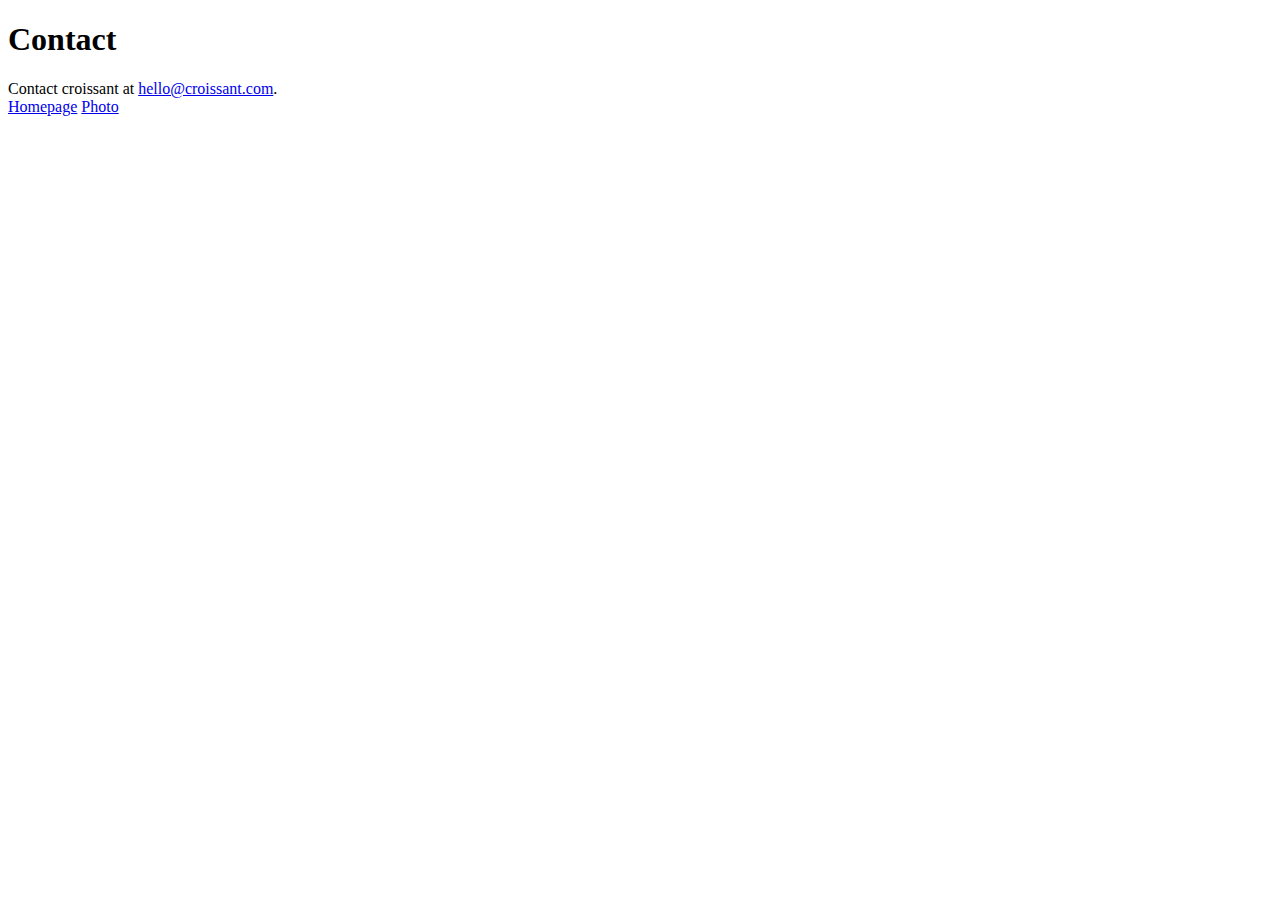
==== contact.html @ 699adf85 "Created the initial file structure" ====
<!DOCTYPE html>
<html lang="en">
  <head>
    <meta charset="UTF-8" />
    <meta http-equiv="X-UA-Compatible" content="IE=edge" />
    <meta name="viewport" content="width=device-width, initial-scale=1.0" />
    <title>Contact Croissant</title>
  </head>
  <body>
    <h1>Contact</h1>
    <div>
      Contact croissant at
      <a href="mailto:hello@croissant.com">hello@croissant.com</a>.
    </div>
    <a href="/">Homepage</a>
    <a href="/photo.html">Photo</a>
  </body>
</html>
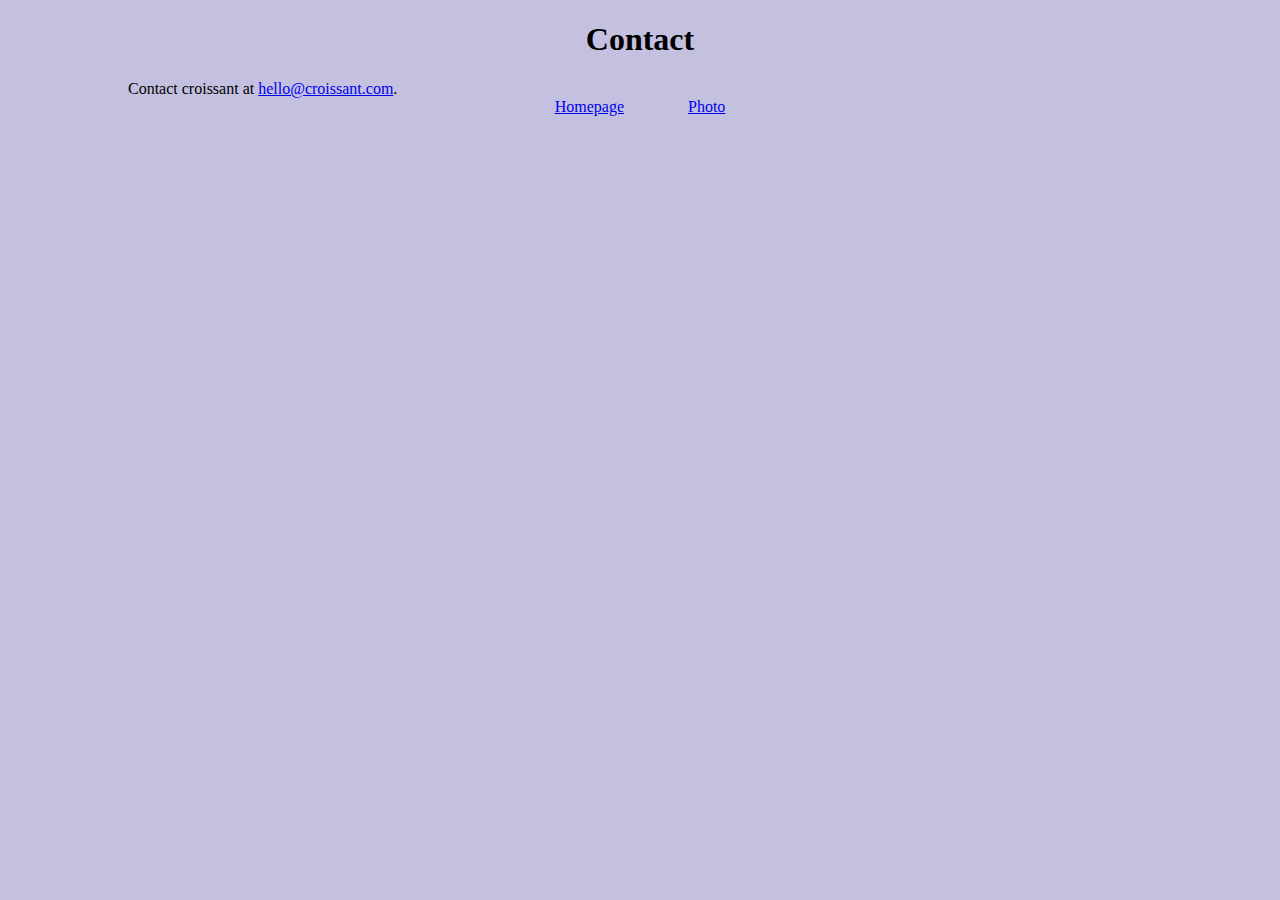
==== commit e0695dba: "Added css to all pages" ====
--- a/contact.html
+++ b/contact.html
@@ -4,6 +4,7 @@
     <meta charset="UTF-8" />
     <meta http-equiv="X-UA-Compatible" content="IE=edge" />
     <meta name="viewport" content="width=device-width, initial-scale=1.0" />
+    <link rel="stylesheet" href="/style/app.css" />
     <title>Contact Croissant</title>
   </head>
   <body>
@@ -12,7 +13,9 @@
       Contact croissant at
       <a href="mailto:hello@croissant.com">hello@croissant.com</a>.
     </div>
-    <a href="/">Homepage</a>
-    <a href="/photo.html">Photo</a>
+    <div class="links">
+      <a href="/">Homepage</a>
+      <a href="/photo.html">Photo</a>
+    </div>
   </body>
 </html>
--- a/style/app.css
+++ b/style/app.css
@@ -0,0 +1,19 @@
+body {
+  margin: 0 auto;
+  max-width: 80%;
+  background: #c4c1e0;
+}
+h1 {
+  text-align: center;
+}
+img {
+  display: block;
+  margin: 0 auto;
+}
+.links {
+  display: block;
+  text-align: center;
+}
+.links a {
+  margin: 30px;
+}
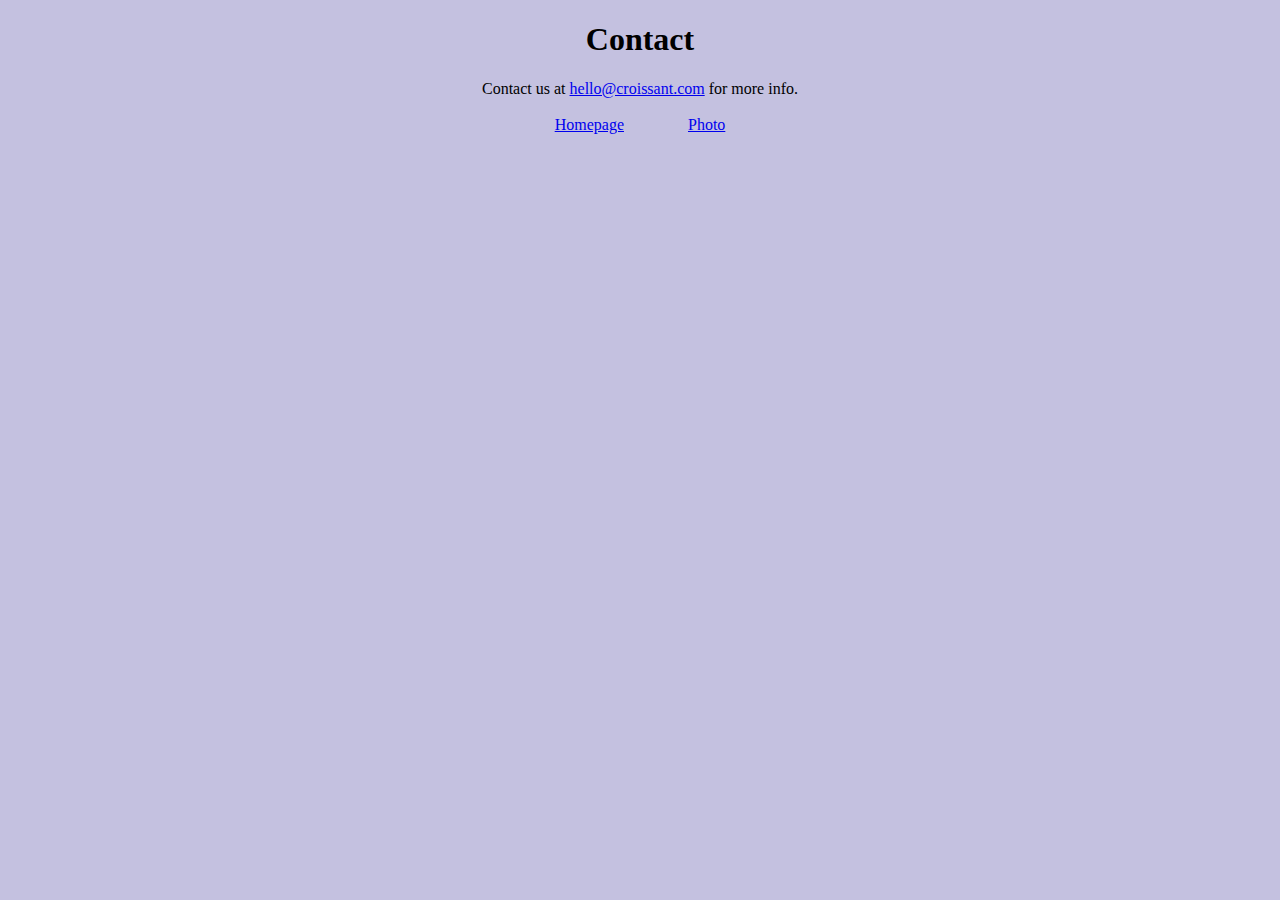
==== commit 0ad4c2f8: "Changed max-width and updated contact page" ====
--- a/contact.html
+++ b/contact.html
@@ -9,10 +9,12 @@
   </head>
   <body>
     <h1>Contact</h1>
-    <div>
-      Contact croissant at
-      <a href="mailto:hello@croissant.com">hello@croissant.com</a>.
+    <div class="contact-info">
+      Contact us at
+      <a href="mailto:hello@croissant.com">hello@croissant.com</a> for more
+      info.
     </div>
+    <br />
     <div class="links">
       <a href="/">Homepage</a>
       <a href="/photo.html">Photo</a>
--- a/style/app.css
+++ b/style/app.css
@@ -1,6 +1,6 @@
 body {
   margin: 0 auto;
-  max-width: 80%;
+  max-width: 900px;
   background: #c4c1e0;
 }
 h1 {
@@ -17,3 +17,6 @@
 .links a {
   margin: 30px;
 }
+.contact-info {
+  text-align: center;
+}
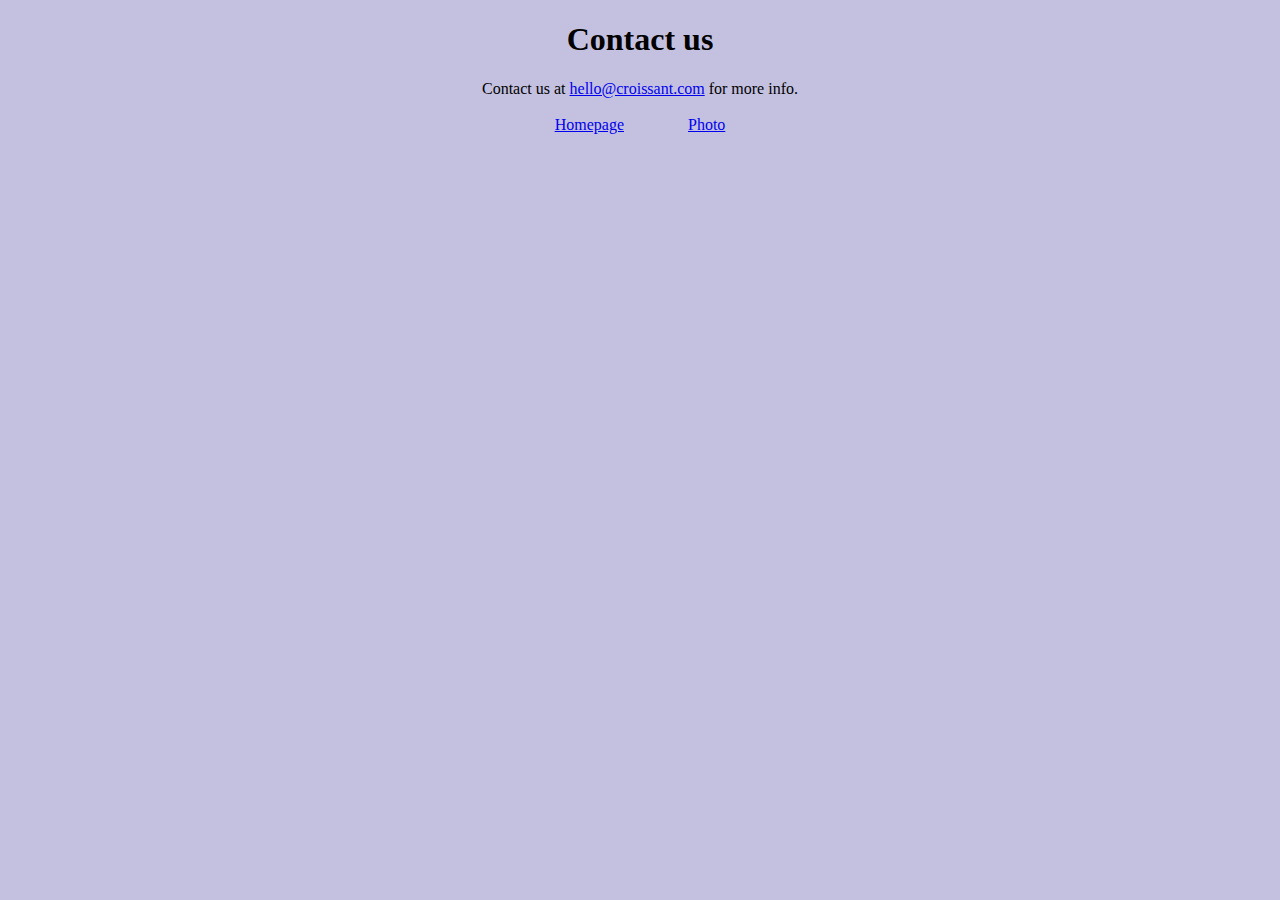
==== commit 872b2afa: "Added SEO friendly descriptions" ====
--- a/contact.html
+++ b/contact.html
@@ -2,22 +2,28 @@
 <html lang="en">
   <head>
     <meta charset="UTF-8" />
+    <meta
+      name="description"
+      content="Contact information for more info on croissants."
+    />
     <meta http-equiv="X-UA-Compatible" content="IE=edge" />
     <meta name="viewport" content="width=device-width, initial-scale=1.0" />
     <link rel="stylesheet" href="/style/app.css" />
-    <title>Contact Croissant</title>
+    <title>Contact us | Croissant.com</title>
   </head>
   <body>
-    <h1>Contact</h1>
+    <h1>Contact us</h1>
     <div class="contact-info">
       Contact us at
-      <a href="mailto:hello@croissant.com">hello@croissant.com</a> for more
-      info.
+      <a href="mailto:hello@croissant.com" title="Contact us"
+        >hello@croissant.com</a
+      >
+      for more info.
     </div>
     <br />
     <div class="links">
-      <a href="/">Homepage</a>
-      <a href="/photo.html">Photo</a>
+      <a href="/" title="Homepage | Croissant.com">Homepage</a>
+      <a href="/photo.html" title="Croissant Photo | Croissant.com">Photo</a>
     </div>
   </body>
 </html>
--- a/style/app.css
+++ b/style/app.css
@@ -9,6 +9,7 @@
 img {
   display: block;
   margin: 0 auto;
+  border-radius: 6px;
 }
 .links {
   display: block;
